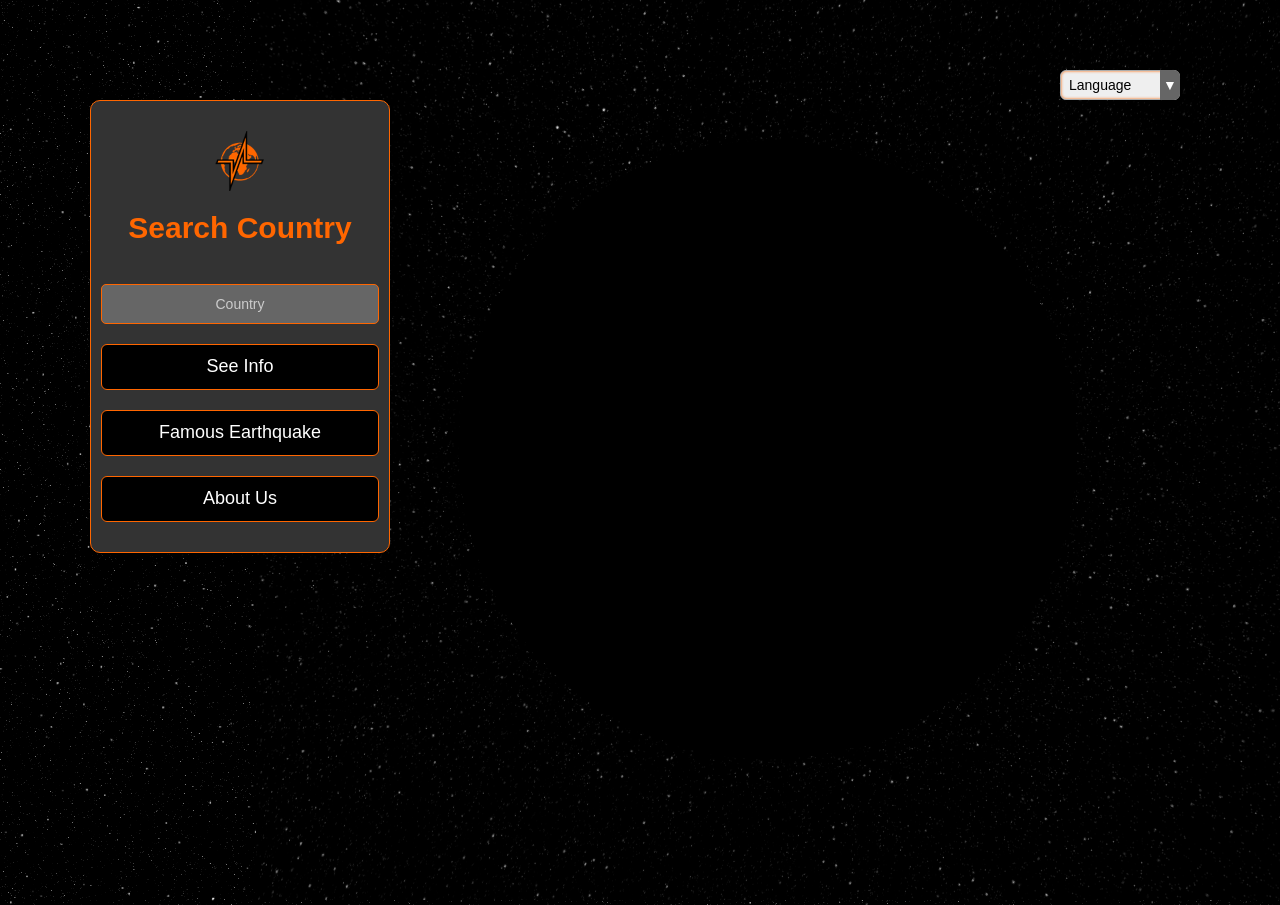
==== src/main/resources/static/index.html @ c45d2ba6 "submit backend code" ====
<!doctype html>
<html>
<head>
    <meta charset="utf-8">
    <meta name="viewport" content="width=device-width, initial-scale=1.0">
    <title>Earth</title>
    <style>
        /*html{width: 100%; height: 100%;}*/
        /*body { width: 100%; height: 100%;margin: 0; overflow: hidden; background-color: #000; }*/
        /*#webgl {*/
        /*width: 100px;*/
        /*height: 100px;*/
        /*}*/
        /*.webgl-error { font: 15px/30px monospace; text-align: center; color: #fff; margin: 50px; }*/
        /*.webgl-error a { color: #fff; }*/

    </style>

    <link rel='icon' href='img/logo_black.ico' type=‘image/x-ico’>
    <script src="js/resource/jquery.min.js"></script>
    <link rel="stylesheet" href="css/bootstrap.min.css">
    <script src="js/resource/bootstrap.min.js"></script>
    <script src="js/resource/three.min.js"></script>
    <script src="js/resource/TrackballControls.js"></script>

    <link rel="stylesheet" href="css/index.css">


    <script src="./js/resource/d3.min.js"></script>
    <script src="js/threeLib/threeLibUtils.js"></script>
    <script src="js/threeLib/threeLibGateway.js"></script>
    <script src="js/graphicLib/graphicLibUtils.js"></script>
    <script src="js/graphicLib/graphicLibGateway.js"></script>
    <script src="js/index.js"></script>
    <script src="js/pagination.js"></script>
    <script src="testgraphicdata/dotdata.js"></script>

</head>
<body>

<aside>
    <img style="width: 60px;" src="img/logo.png">
    <h2>Search Country</h2>
    <input type="text" placeholder="Country">
    <button id="button1" class="btn btn-primary btn-lg" data-toggle="modal" data-target="#modal">
        See Info
    </button>
    <button id="button2" class="btn btn-primary btn-lg" data-toggle="modal" data-target="#modal2">
        Famous Earthquake
    </button>
    <button id="button3" class="btn btn-primary btn-lg" data-toggle="modal" data-target="#modal3">
        About Us
    </button>
</aside>

<div id="modal" class="modal fade" tabindex="-1" role="dialog" aria-labelledby="modalLabel" aria-hidden="true">
    <div class="modal-dialog">
        <div class="modal-content">
            <div class="modal-header">
                <button type="button" class="close" data-dismiss="modal" aria-hidden="true">
                    &times;
                </button>
                <h4 class="modal-title" id="modalLabel">
                    Country Earthquake Analysis
                </h4>
            </div>
            <div id="chartArea" class="modal-body">
            </div>
            <div id="paginationArea" style="text-align: center">
                <ul id="pagination" class="pagination"></ul>
            </div>
        </div>
    </div>
</div>


<div class="modal fade" id="modal2" role="dialog">
    <div class="modal-dialog">

        <!-- Modal content-->
        <div class="modal-content">
            <div class="modal-header">
                <button type="button" class="close" data-dismiss="modal">&times;</button>
                <h4 class="modal-title">6 Famous Earthquakes</h4>
            </div>
            <div class="modal-body">

                <h5><a href="https://en.wikipedia.org/wiki/1906_San_Francisco_earthquake">1. San Francisco, California:
                    April 18, 1906 (Magnitude: About 8)</a></h5>
                <p>In response to growing forces on the Pacific and North American tectonic plates, a horizontal slip
                    amounting to several yards occurred suddenly at 5:12 A.M. local time on the San Andreas Fault for a
                    distance of more than 248 miles (400 kilometers). It went through the city and far outside it, down
                    to a depth of about 6 miles (10 kilometers). This was one of the rare earthquakes in which the fault
                    slip was easily visible at the Earth's surface. Brick buildings in the city collapsed. Even though
                    most of the wooden frame buildings survived the strong shaking, they did not survive the fires that
                    burned for days over several hundred city blocks. The fires caused most of the death toll — about
                    500 people.</p>

                <h5><a href="https://en.wikipedia.org/wiki/1923_Great_Kant%C5%8D_earthquake">2. Tokyo, Japan: September
                    1, 1923 (Magnitude: About 8.25)</a></h5>
                <p>In the years following the San Francisco disaster, a young Japanese seismologist tried to persuade
                    his older colleagues that Tokyo should be prepared for another earthquake like the one in 1703 that
                    had been very destructive. His warnings were not heeded, and in 1923 a great earthquake caused
                    extensive damage in Yokohama and Tokyo by direct shaking and by fires. About 140,000 people
                    died.</p>

                <h5><a href="https://en.wikipedia.org/wiki/1960_Valdivia_earthquake">3. Chile: May 22, 1960 (Magnitude:
                    About 9)</a></h5>
                <p>Forces pushing the Pacific and the South American tectonic plates together caused a fault slip of
                    about 66 feet on a fault surface that was so large — more than 620 miles long and about 124 miles
                    wide — that we associate this earthquake with an entire country. This was one of the two largest
                    earthquakes, in terms of seismic moment, in a century. At the time, there were few instruments
                    operating that could measure very long surface waves. But from the available records, it was
                    apparent for days after this earthquake that the shock made the whole Earth ring like a gigantic
                    bell.</p>

                <h5><a href="https://en.wikipedia.org/wiki/1964_Alaska_earthquake">4. Anchorage, Alaska: March 27, 1964
                    (Magnitude: About 8.5)</a></h5>
                <p>Growing forces pushing the Pacific and the North American tectonic plates toward each other caused
                    the Pacific plate to slip about 42 feet at an angle beneath Alaska and beneath the seafloor just
                    south of the port of Anchorage, which was destroyed. Seismometers that detect surface waves around
                    the world were knocked off scale for hours. When recording resumed, they were measuring surface
                    waves that continued to go around the Earth for several days, again as if the whole Earth were
                    ringing and at exactly the same frequencies as the great Chilean earthquake nearly 4 years earlier.
                    Large amounts of water were almost immediately moved up or down several yards because the main fault
                    surface that broke was beneath the ocean floor. This seafloor motion caused a tsunami, or water
                    wave, that traveled all over the Pacific Ocean, causing further damage, even killing people on a
                    beach in California.</p>

                <h5><a href="https://en.wikipedia.org/wiki/2004_Indian_Ocean_earthquake_and_tsunami">6. Sumatra,
                    Indonesia, Dec. 26, 2004. (Magnitude: About 9.0)</a></h5>
                <p>A 9.0 magnitude earthquake — the largest earthquake in 40 years — caused a powerful tsunami in the
                    Indian Ocean that devastated 12 Asian countries. The earthquake's epicenter was off the west coast
                    of the Indonesian Island of Sumatra. A week later the death toll was estimated at 150,000 — a month
                    later some estimate double that number. Hardest hit were Indonesia (particularly the province of
                    Aceh), Sri Lanka, India, Thailand, and the Maldives. Millions of people lost their homes. Since
                    entire families and towns were destroyed and bodies were swept out to sea, it's possible we will
                    never know the total number lives lost.</p>

            </div>

        </div>

    </div>
</div>

<div class="modal fade" id="modal3" role="dialog">
    <div class="modal-dialog">

        <!-- Modal content-->
        <div class="modal-content">
            <div class="modal-header">
                <button type="button" class="close" data-dismiss="modal">&times;</button>
                <h4 class="modal-title">About Us</h4>
            </div>
            <div class="modal-body">
                <h5>This project is designed to raise attention of the audience on earthquake hazards.</h5>
                <p>In order to raise awareness of the public, our project has created a 3D earth and historical
                    earthquake
                    data points are added to 3D earth accordingly. Graphical analysis of earthquake magnitude v.s. time,
                    number
                    of earthquakes v.s. monthly distribution, earthquake magnitude v.s. Geolocation are provided to user
                    for additional
                    information . Users can also filter earthquake magnitude and countries information accordingly.
                    Informations such as
                    6 famous earthquakes has also been added to the website feature. </p>
            </div>
        </div>

    </div>
</div>

<div id="language">
    <select name="type" title="Select Language">
        <option value="">Language</option>
        <option value="english">English</option>
        <option value="chinese">Chinese</option>
    </select>
</div>

<div style="margin-left: 20%;width: 80%;" id="webgl"></div>

</body>

<script>

    testinggeodata.forEach(function(feature){
        if(feature.properties.alert){
            var newitem={};
            newitem.depth=feature.geometry.coordinates[2];
            newitem.time=feature.properties.time;
            newitem.mag=feature.properties.mag;
            newitem.alert=feature.properties.alert;
            newitem.place=feature.properties.place;
            dotdepthdata.push(newitem);}
    });

    testinggeodata.forEach(function(feature){
        if(feature.properties.time>(new Date("2016-10-1")).getTime()){
            var newitem={};
            newitem.lat=feature.geometry.coordinates[1];
            newitem.lng=feature.geometry.coordinates[0];
            newitem.mag=feature.properties.mag;
            newitem.alert=feature.properties.alert;
            newitem.place=feature.properties.place;
            newitem.time=feature.properties.time;
            dotgeodata.push(newitem);
        }
    });

    renderPagination(20, 1);

    var dataLink = {
        "onload": "/API/Initialize",
        "top10": "/API/top10",
        "dotData": "/API/DotData",
        "yearData": "/API/yearData",
        "depthData": "/API/depthData"
    };

    var top10Data = [{country: 'United States', counts: 600},
        {country: 'China', counts: 400},
        {country: 'Russia', counts: 200},
        {country: 'Japan', counts: 200},
        {country: 'United Kindom', counts: 200},
        {country: 'Indianisia', counts: 200},
        {country: 'blahblahblah', counts: 200},
        {country: 'blah1', counts: 200},
        {country: 'blah2', counts: 200},
        {country: 'blah3', counts: 200}];

    GraphicChart.createGeoDotChart(dotgeodata,"#chartArea",null,"geo diagram","JPN");
//    GraphicChart.createTop10PieChart(top10Data, "#chartArea", null, "top 10");

    function renderPage(pageNumber) {
//        $.ajax({
//            url: '../store/product',
//            type: 'POST',
//            contentType: "application/json; charset=utf-8",
//            async: true,
//            data: JSON.stringify({"storeID": getUrlParameter("storeID"), "pageID": pageNumber}),
//            dataType: 'json',
//            success: function (productListData) {
//                console.log(productListData);
//                renderProductList(productListData.productList);
//                renderPagination(productListData.productNumber, productListData.pageID);
//                bindClickButton();
//                bindLink();
//            }
//        });

        GraphicChart.removeAll();

        if (pageNumber == 1) {
            GraphicChart.createGeoDotChart(dotgeodata,"#chartArea",null,"geo diagram","JPN");
        } else if (pageNumber == 2) {
            GraphicChart.createDepthDotChart(dotdepthdata,"#chartArea",null,"depth diagram");
        } else if (pageNumber == 3) {
            GraphicChart.createTop10PieChart(top10Data, "#chartArea", null, "top 10");
        } else {
            GraphicChart.createYearlyBarChart(yearlydata,"#chartArea", null," yearly report");
        }

        renderPagination(20, pageNumber);
    }

    var yearlydata=[
        {month:"Jan",counts:300},
        {month:"Feb",counts:340},
        {month:"Mar",counts:500},
        {month:"Apr",counts:366},
        {month:"May",counts:500},
        {month:"Jun",counts:345},
        {month:"Jul",counts:390},
        {month:"Aug",counts:600},
        {month:"Sep",counts:432},
        {month:"Oct",counts:501},
        {month:"Nov",counts:600},
        {month:"Dev",counts:483}
    ];
    //
    //GraphicChart.createYearlyBarChart(yearlydata,"#chartArea", null," yearly report");

    var seasonaldata=[
        {dayrange:"1/1-1/10",counts:390},
        {dayrange:"1/11-1/20",counts:300},
        {dayrange:"1/21-1/30",counts:320},
        {dayrange:"1/31-2/9",counts:308},
        {dayrange:"2/10-2/19",counts:330},
        {dayrange:"2/20-3/1",counts:350},
        {dayrange:"3/2-3/11",counts:500},
        {dayrange:"3/12-3/21",counts:300},
        {dayrange:"3/22-3/31",counts:300}
    ];
    //
    //GraphicChart.createSeasonalBarChart(seasonaldata,"#chartArea", null," seasonal report");
    //
    //GraphicChart.createDepthDotChart(dotdepthdata,"#chartArea",null,"depth diagram");

</script>

</html>
---- src/main/resources/static/css/index.css ----
html, body {
    padding: 0;
    margin: 0;
    position: relative;
}

body {
    background: url("../img/galaxy_starfield.png");
}

aside {
    position: absolute;
    left: 90px;
    top: 100px;
    width: 300px;
    z-index: 10000;
    border: 1px solid #ff6600;
    border-radius: 10px;
    background-color: #333333;
    text-align: center;
    padding: 30px 10px;
    box-sizing: border-box;
    pointer-events: auto;
}

aside h2 {
    color: #ff6600;
    width: 100%;
    text-align: center;
    font-weight: bold;
    margin-bottom: 40px;
}

aside input {
    width: 100%;
    height: 40px;
    border-radius: 5px;
    border: 1px solid #ff6600;
    text-align: center;
    background-color: #666;
    color: #fff;
}

::-moz-placeholder { color: #ccc; }
::-webkit-input-placeholder { color:#ccc; }
:-ms-input-placeholder { color:#ccc; }

aside button.btn {
    margin-top: 20px;
    width: 100%;
    border: 1px solid #ff6600;
    background-color: #000;
}

aside button.btn:hover {
    background-color: #666;
    color: #ff6600;
}

#modal {
    position: absolute;
    top: 50px;
    left: 400px;
    width: 600px;
    /*border: 1px solid #ff6600;*/
    box-sizing: border-box;
}

#modal2 {
    position: absolute;
    top: 50px;
    left: 400px;
    width: 600px;
    /*border: 1px solid #ff6600;*/
    box-sizing: border-box;

}
#modal3 {
    position: absolute;
    top: 50px;
    left: 400px;
    width: 600px;
    /*border: 1px solid #ff6600;*/
    box-sizing: border-box;

}
.modal-body {
  height: 400px;
}

#language {
    position: absolute;
    top: 70px;
    right: 100px;
    width: 120px;
    height: 30px;
    display: inline-block;
}

#chartArea {
    height: 400px;
    width: 600px;
}

select {
    width: 100%;
    height: 30px;
    line-height: 30px;
    text-indent: 4px;
    box-shadow: inset 0 0 3px #ff6600;
    border: 1px solid #acacac;
    border-radius: 6px;
    font-family: Arial, Calibri, Tahoma, Verdana, sans-serif;
    font-size: 14px;
    font-weight: 500;
    box-sizing: border-box;
    color: #000;
    cursor: pointer;
    outline: none;
}

select option {
    padding: 4px 10px 4px 10px;
    font-size: 14px;
    font-weight: normal;
}

select option[selected] {
    font-weight: bold
}

select:hover {
    font-weight: 700;
}

select:focus {
    box-shadow: inset 0 0 5px #ff6600;
    font-weight: 600;
}

#language::after {
    content: "\25bc";
    position: absolute;
    top: 0;
    right: 0;
    bottom: 0;
    width: 20px;
    height: 30px;
    line-height: 30px;
    text-align: center;
    background: #666;
    color: #fefefe;
    border-radius: 0 6px 6px 0;
    pointer-events: none;
}

#pagination li a {
    cursor: pointer;
    color: black;
}

#pagination li a.now-button {
    background-color: #ff6600;
    color: #FFF;
    cursor: auto;
}

#pagination li a.unactive-button {
    background-color: #FFF;
    color: #AAA;
    cursor: auto;
}
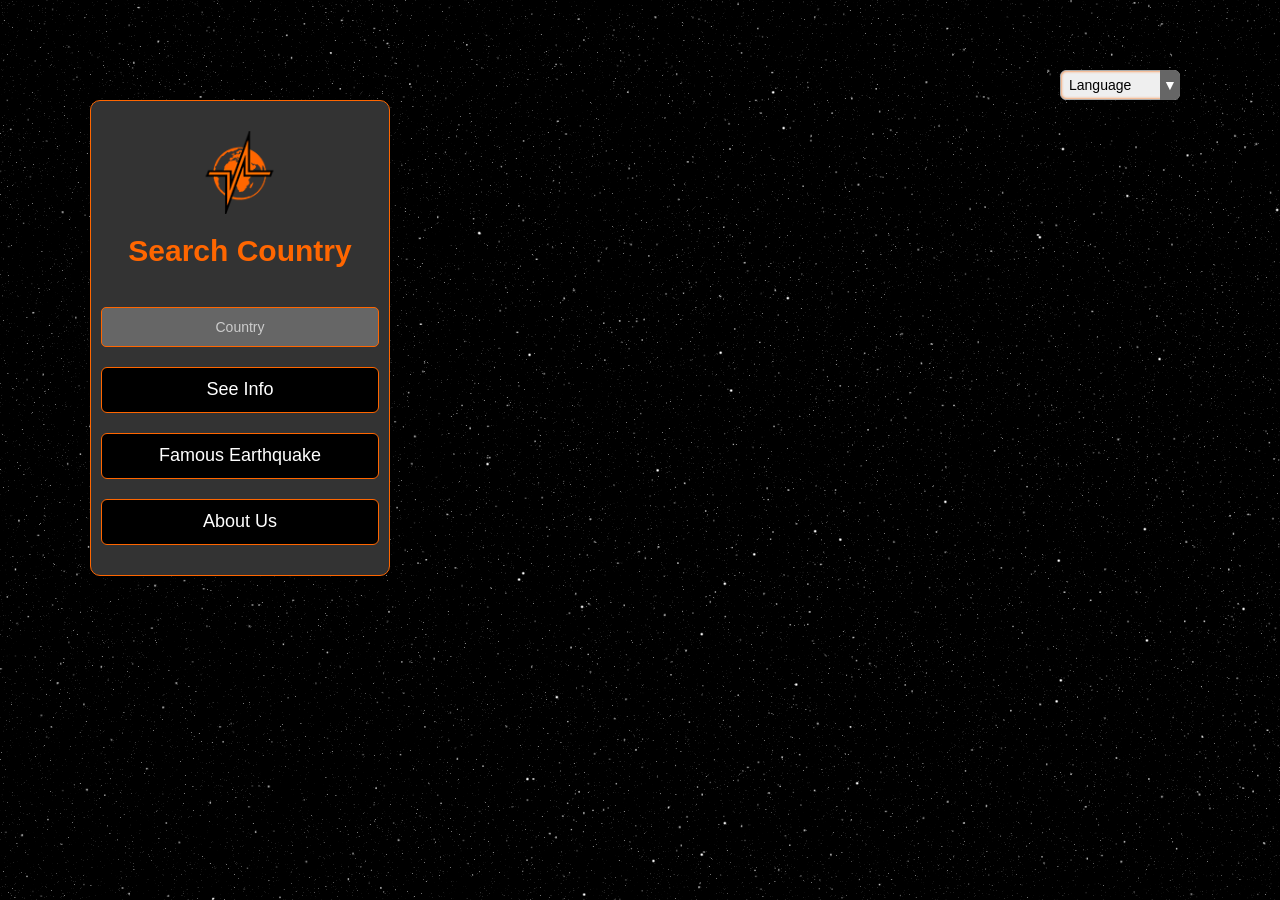
==== commit 8ec4677f: "modify front" ====
--- a/src/main/resources/static/index.html
+++ b/src/main/resources/static/index.html
@@ -3,20 +3,11 @@
 <head>
     <meta charset="utf-8">
     <meta name="viewport" content="width=device-width, initial-scale=1.0">
-    <title>Earth</title>
-    <style>
-        /*html{width: 100%; height: 100%;}*/
-        /*body { width: 100%; height: 100%;margin: 0; overflow: hidden; background-color: #000; }*/
-        /*#webgl {*/
-        /*width: 100px;*/
-        /*height: 100px;*/
-        /*}*/
-        /*.webgl-error { font: 15px/30px monospace; text-align: center; color: #fff; margin: 50px; }*/
-        /*.webgl-error a { color: #fff; }*/
+    <title>Earthquake Checker - Live Earthquake Heat Map</title>
+    <meta name="description"
+          content="Earthquake Checker collects earthquake data from USGS, shows these information on a 3D earth model with graphical analysis. "/>
 
-    </style>
-
-    <link rel='icon' href='img/logo_black.ico' type=‘image/x-ico’>
+    <link rel='icon' href='img/logo_black.ico' type='image/x-ico' title='Earthquake Checker Small Logo'>
     <script src="js/resource/jquery.min.js"></script>
     <link rel="stylesheet" href="css/bootstrap.min.css">
     <script src="js/resource/bootstrap.min.js"></script>
@@ -24,7 +15,7 @@
     <script src="js/resource/TrackballControls.js"></script>
 
     <link rel="stylesheet" href="css/index.css">
-
+    <link rel="stylesheet" href="css/indexMobile.css">
 
     <script src="./js/resource/d3.min.js"></script>
     <script src="js/threeLib/threeLibUtils.js"></script>
@@ -32,25 +23,41 @@
     <script src="js/graphicLib/graphicLibUtils.js"></script>
     <script src="js/graphicLib/graphicLibGateway.js"></script>
     <script src="js/index.js"></script>
-    <script src="js/pagination.js"></script>
+    <script src="js/resource/pagination.js"></script>
+    <script src="js/text.js"></script>
+    <script src="js/localization.js"></script>
     <script src="testgraphicdata/dotdata.js"></script>
 
 </head>
 <body>
 
+<img id="smallIcon" src="img/logo.png" title='Small Earthquake Checker Logo'
+     alt='Small Logo of Earthquake Checker website'>
+
+<nav id="hideNav">
+    <h2></h2>
+    <input type="text" placeholder="">
+    <button id="smallButton1" class="btn" data-toggle="modal" data-target="#modal"></button>
+    <button id="smallButton2" class="btn" data-toggle="modal" data-target="#modal2"></button>
+    <button id="smallButton3" class="btn" data-toggle="modal" data-target="#modal3"></button>
+    <div>
+        <select name="type" title="Select Language">
+            <option value=""></option>
+            <option value="english"></option>
+            <option value="chinese"></option>
+        </select>
+    </div>
+</nav>
+
+<div id="curtain"></div>
+
 <aside>
-    <img style="width: 60px;" src="img/logo.png">
-    <h2>Search Country</h2>
-    <input type="text" placeholder="Country">
-    <button id="button1" class="btn btn-primary btn-lg" data-toggle="modal" data-target="#modal">
-        See Info
-    </button>
-    <button id="button2" class="btn btn-primary btn-lg" data-toggle="modal" data-target="#modal2">
-        Famous Earthquake
-    </button>
-    <button id="button3" class="btn btn-primary btn-lg" data-toggle="modal" data-target="#modal3">
-        About Us
-    </button>
+    <img src="img/logo.png" title="Earthquake Checker Logo" alt="Logo of Earthquake Checker website">
+    <h2></h2>
+    <input type="text" placeholder="">
+    <button id="button1" class="btn btn-primary btn-lg" data-toggle="modal" data-target="#modal"></button>
+    <button id="button2" class="btn btn-primary btn-lg" data-toggle="modal" data-target="#modal2"></button>
+    <button id="button3" class="btn btn-primary btn-lg" data-toggle="modal" data-target="#modal3"></button>
 </aside>
 
 <div id="modal" class="modal fade" tabindex="-1" role="dialog" aria-labelledby="modalLabel" aria-hidden="true">
@@ -60,9 +67,7 @@
                 <button type="button" class="close" data-dismiss="modal" aria-hidden="true">
                     &times;
                 </button>
-                <h4 class="modal-title" id="modalLabel">
-                    Country Earthquake Analysis
-                </h4>
+                <h4 class="modal-title" id="modalLabel"></h4>
             </div>
             <div id="chartArea" class="modal-body">
             </div>
@@ -73,69 +78,32 @@
     </div>
 </div>
 
-
 <div class="modal fade" id="modal2" role="dialog">
     <div class="modal-dialog">
-
-        <!-- Modal content-->
         <div class="modal-content">
             <div class="modal-header">
                 <button type="button" class="close" data-dismiss="modal">&times;</button>
-                <h4 class="modal-title">6 Famous Earthquakes</h4>
+                <h4 class="modal-title"></h4>
             </div>
             <div class="modal-body">
 
-                <h5><a href="https://en.wikipedia.org/wiki/1906_San_Francisco_earthquake">1. San Francisco, California:
-                    April 18, 1906 (Magnitude: About 8)</a></h5>
-                <p>In response to growing forces on the Pacific and North American tectonic plates, a horizontal slip
-                    amounting to several yards occurred suddenly at 5:12 A.M. local time on the San Andreas Fault for a
-                    distance of more than 248 miles (400 kilometers). It went through the city and far outside it, down
-                    to a depth of about 6 miles (10 kilometers). This was one of the rare earthquakes in which the fault
-                    slip was easily visible at the Earth's surface. Brick buildings in the city collapsed. Even though
-                    most of the wooden frame buildings survived the strong shaking, they did not survive the fires that
-                    burned for days over several hundred city blocks. The fires caused most of the death toll — about
-                    500 people.</p>
+                <h5><a href="https://en.wikipedia.org/wiki/1906_San_Francisco_earthquake"></a></h5>
+                <p></p>
 
-                <h5><a href="https://en.wikipedia.org/wiki/1923_Great_Kant%C5%8D_earthquake">2. Tokyo, Japan: September
-                    1, 1923 (Magnitude: About 8.25)</a></h5>
-                <p>In the years following the San Francisco disaster, a young Japanese seismologist tried to persuade
-                    his older colleagues that Tokyo should be prepared for another earthquake like the one in 1703 that
-                    had been very destructive. His warnings were not heeded, and in 1923 a great earthquake caused
-                    extensive damage in Yokohama and Tokyo by direct shaking and by fires. About 140,000 people
-                    died.</p>
+                <h5><a href="https://en.wikipedia.org/wiki/1923_Great_Kant%C5%8D_earthquake"></a></h5>
+                <p></p>
 
-                <h5><a href="https://en.wikipedia.org/wiki/1960_Valdivia_earthquake">3. Chile: May 22, 1960 (Magnitude:
-                    About 9)</a></h5>
-                <p>Forces pushing the Pacific and the South American tectonic plates together caused a fault slip of
-                    about 66 feet on a fault surface that was so large — more than 620 miles long and about 124 miles
-                    wide — that we associate this earthquake with an entire country. This was one of the two largest
-                    earthquakes, in terms of seismic moment, in a century. At the time, there were few instruments
-                    operating that could measure very long surface waves. But from the available records, it was
-                    apparent for days after this earthquake that the shock made the whole Earth ring like a gigantic
-                    bell.</p>
+                <h5><a href="https://en.wikipedia.org/wiki/1960_Valdivia_earthquake"></a></h5>
+                <p></p>
 
-                <h5><a href="https://en.wikipedia.org/wiki/1964_Alaska_earthquake">4. Anchorage, Alaska: March 27, 1964
-                    (Magnitude: About 8.5)</a></h5>
-                <p>Growing forces pushing the Pacific and the North American tectonic plates toward each other caused
-                    the Pacific plate to slip about 42 feet at an angle beneath Alaska and beneath the seafloor just
-                    south of the port of Anchorage, which was destroyed. Seismometers that detect surface waves around
-                    the world were knocked off scale for hours. When recording resumed, they were measuring surface
-                    waves that continued to go around the Earth for several days, again as if the whole Earth were
-                    ringing and at exactly the same frequencies as the great Chilean earthquake nearly 4 years earlier.
-                    Large amounts of water were almost immediately moved up or down several yards because the main fault
-                    surface that broke was beneath the ocean floor. This seafloor motion caused a tsunami, or water
-                    wave, that traveled all over the Pacific Ocean, causing further damage, even killing people on a
-                    beach in California.</p>
+                <h5><a href="https://en.wikipedia.org/wiki/1964_Alaska_earthquake"></a></h5>
+                <p></p>
 
-                <h5><a href="https://en.wikipedia.org/wiki/2004_Indian_Ocean_earthquake_and_tsunami">6. Sumatra,
-                    Indonesia, Dec. 26, 2004. (Magnitude: About 9.0)</a></h5>
-                <p>A 9.0 magnitude earthquake — the largest earthquake in 40 years — caused a powerful tsunami in the
-                    Indian Ocean that devastated 12 Asian countries. The earthquake's epicenter was off the west coast
-                    of the Indonesian Island of Sumatra. A week later the death toll was estimated at 150,000 — a month
-                    later some estimate double that number. Hardest hit were Indonesia (particularly the province of
-                    Aceh), Sri Lanka, India, Thailand, and the Maldives. Millions of people lost their homes. Since
-                    entire families and towns were destroyed and bodies were swept out to sea, it's possible we will
-                    never know the total number lives lost.</p>
+                <h5><a href="https://en.wikipedia.org/wiki/1976_Tangshan_earthquake"></a></h5>
+                <p></p>
+
+                <h5><a href="https://en.wikipedia.org/wiki/2004_Indian_Ocean_earthquake_and_tsunami"></a></h5>
+                <p></p>
 
             </div>
 
@@ -146,24 +114,14 @@
 
 <div class="modal fade" id="modal3" role="dialog">
     <div class="modal-dialog">
-
-        <!-- Modal content-->
         <div class="modal-content">
             <div class="modal-header">
                 <button type="button" class="close" data-dismiss="modal">&times;</button>
-                <h4 class="modal-title">About Us</h4>
+                <h4 class="modal-title" id="about"></h4>
             </div>
             <div class="modal-body">
-                <h5>This project is designed to raise attention of the audience on earthquake hazards.</h5>
-                <p>In order to raise awareness of the public, our project has created a 3D earth and historical
-                    earthquake
-                    data points are added to 3D earth accordingly. Graphical analysis of earthquake magnitude v.s. time,
-                    number
-                    of earthquakes v.s. monthly distribution, earthquake magnitude v.s. Geolocation are provided to user
-                    for additional
-                    information . Users can also filter earthquake magnitude and countries information accordingly.
-                    Informations such as
-                    6 famous earthquakes has also been added to the website feature. </p>
+                <h5></h5>
+                <p></p>
             </div>
         </div>
 
@@ -172,41 +130,17 @@
 
 <div id="language">
     <select name="type" title="Select Language">
-        <option value="">Language</option>
-        <option value="english">English</option>
-        <option value="chinese">Chinese</option>
+        <option value=""></option>
+        <option value="english"></option>
+        <option value="chinese"></option>
     </select>
 </div>
 
-<div style="margin-left: 20%;width: 80%;" id="webgl"></div>
+<div id="webgl"></div>
 
 </body>
 
 <script>
-
-    testinggeodata.forEach(function(feature){
-        if(feature.properties.alert){
-            var newitem={};
-            newitem.depth=feature.geometry.coordinates[2];
-            newitem.time=feature.properties.time;
-            newitem.mag=feature.properties.mag;
-            newitem.alert=feature.properties.alert;
-            newitem.place=feature.properties.place;
-            dotdepthdata.push(newitem);}
-    });
-
-    testinggeodata.forEach(function(feature){
-        if(feature.properties.time>(new Date("2016-10-1")).getTime()){
-            var newitem={};
-            newitem.lat=feature.geometry.coordinates[1];
-            newitem.lng=feature.geometry.coordinates[0];
-            newitem.mag=feature.properties.mag;
-            newitem.alert=feature.properties.alert;
-            newitem.place=feature.properties.place;
-            newitem.time=feature.properties.time;
-            dotgeodata.push(newitem);
-        }
-    });
 
     renderPagination(20, 1);
 
@@ -218,85 +152,24 @@
         "depthData": "/API/depthData"
     };
 
-    var top10Data = [{country: 'United States', counts: 600},
-        {country: 'China', counts: 400},
-        {country: 'Russia', counts: 200},
-        {country: 'Japan', counts: 200},
-        {country: 'United Kindom', counts: 200},
-        {country: 'Indianisia', counts: 200},
-        {country: 'blahblahblah', counts: 200},
-        {country: 'blah1', counts: 200},
-        {country: 'blah2', counts: 200},
-        {country: 'blah3', counts: 200}];
+    var Global_Country_Name = "Japan";
 
-    GraphicChart.createGeoDotChart(dotgeodata,"#chartArea",null,"geo diagram","JPN");
-//    GraphicChart.createTop10PieChart(top10Data, "#chartArea", null, "top 10");
+    GraphicChart.createGeoDotChart(dotgeodata, "#chartArea", null, "geo diagram", "JPN");
 
-    function renderPage(pageNumber) {
-//        $.ajax({
-//            url: '../store/product',
-//            type: 'POST',
-//            contentType: "application/json; charset=utf-8",
-//            async: true,
-//            data: JSON.stringify({"storeID": getUrlParameter("storeID"), "pageID": pageNumber}),
-//            dataType: 'json',
-//            success: function (productListData) {
-//                console.log(productListData);
-//                renderProductList(productListData.productList);
-//                renderPagination(productListData.productNumber, productListData.pageID);
-//                bindClickButton();
-//                bindLink();
-//            }
-//        });
-
-        GraphicChart.removeAll();
-
-        if (pageNumber == 1) {
-            GraphicChart.createGeoDotChart(dotgeodata,"#chartArea",null,"geo diagram","JPN");
-        } else if (pageNumber == 2) {
-            GraphicChart.createDepthDotChart(dotdepthdata,"#chartArea",null,"depth diagram");
-        } else if (pageNumber == 3) {
-            GraphicChart.createTop10PieChart(top10Data, "#chartArea", null, "top 10");
-        } else {
-            GraphicChart.createYearlyBarChart(yearlydata,"#chartArea", null," yearly report");
-        }
-
-        renderPagination(20, pageNumber);
-    }
-
-    var yearlydata=[
-        {month:"Jan",counts:300},
-        {month:"Feb",counts:340},
-        {month:"Mar",counts:500},
-        {month:"Apr",counts:366},
-        {month:"May",counts:500},
-        {month:"Jun",counts:345},
-        {month:"Jul",counts:390},
-        {month:"Aug",counts:600},
-        {month:"Sep",counts:432},
-        {month:"Oct",counts:501},
-        {month:"Nov",counts:600},
-        {month:"Dev",counts:483}
-    ];
-    //
-    //GraphicChart.createYearlyBarChart(yearlydata,"#chartArea", null," yearly report");
-
-    var seasonaldata=[
-        {dayrange:"1/1-1/10",counts:390},
-        {dayrange:"1/11-1/20",counts:300},
-        {dayrange:"1/21-1/30",counts:320},
-        {dayrange:"1/31-2/9",counts:308},
-        {dayrange:"2/10-2/19",counts:330},
-        {dayrange:"2/20-3/1",counts:350},
-        {dayrange:"3/2-3/11",counts:500},
-        {dayrange:"3/12-3/21",counts:300},
-        {dayrange:"3/22-3/31",counts:300}
-    ];
-    //
-    //GraphicChart.createSeasonalBarChart(seasonaldata,"#chartArea", null," seasonal report");
-    //
-    //GraphicChart.createDepthDotChart(dotdepthdata,"#chartArea",null,"depth diagram");
+    var getDiagramData = function (url, method, inputData, chartCreation, heading) {
+        $.ajax({
+            url: url,
+            type: method ? method : "GET",
+            contentType: "application/json; charset=utf-8",
+            async: true,
+            data: data,
+            dataType: 'json',
+            success: function (data) {
+                chartCreation(data, "#chartArea", null, heading, data[0].iso3);
+            }
+        });
+    };
 
 </script>
 
-</html>+</html>
--- a/src/main/resources/static/css/index.css
+++ b/src/main/resources/static/css/index.css
@@ -8,6 +8,18 @@
     background: url("../img/galaxy_starfield.png");
 }
 
+.diagramHeader {
+    width: 100%;
+    text-align: center;
+    color: #000;
+    font-weight: bold;
+}
+
+.info {
+    z-index: 10000;
+    color: #000;
+}
+
 aside {
     position: absolute;
     left: 90px;
@@ -16,11 +28,16 @@
     z-index: 10000;
     border: 1px solid #ff6600;
     border-radius: 10px;
-    background-color: #333333;
+    background-color: #333;
     text-align: center;
     padding: 30px 10px;
     box-sizing: border-box;
     pointer-events: auto;
+    display: none;
+}
+
+aside img {
+    width: 30%;
 }
 
 aside h2 {
@@ -41,9 +58,17 @@
     color: #fff;
 }
 
-::-moz-placeholder { color: #ccc; }
-::-webkit-input-placeholder { color:#ccc; }
-:-ms-input-placeholder { color:#ccc; }
+::-moz-placeholder {
+    color: #ccc;
+}
+
+::-webkit-input-placeholder {
+    color: #ccc;
+}
+
+:-ms-input-placeholder {
+    color: #ccc;
+}
 
 aside button.btn {
     margin-top: 20px;
@@ -57,35 +82,77 @@
     color: #ff6600;
 }
 
+aside button.btn:focus {
+    background-color: #666;
+    color: #ff6600;
+}
+
 #modal {
+    position: absolute;
+    top: 50px;
+    margin-left: 100px;
+    width: 100%;
+    /*border: 1px solid #ff6600;*/
+    box-sizing: border-box;
+    height: 650px;
+    overflow: scroll;
+    z-index: 9999;
+
+}
+
+#modal2, #modal3 {
+    position: absolute;
+    top: 50px;
+    margin-left: 100px;
+    width: 100%;
+    /*border: 1px solid #ff6600;*/
+    /*box-sizing: border-box;*/
+    height: 650px;
+    overflow: scroll;
+    z-index: 9999;
+    /*background-color: #333333;*/
+}
+
+#modalLabel, #about, #famous {
+    color: #FF6600;
+}
+
+/*#modal2 {
     position: absolute;
     top: 50px;
     left: 400px;
     width: 600px;
-    /*border: 1px solid #ff6600;*/
-    box-sizing: border-box;
-}
-
-#modal2 {
+    border: 1px solid #ff6600;
+    box-sizing: border-box;
+}
+#modal3 {
     position: absolute;
     top: 50px;
     left: 400px;
     width: 600px;
-    /*border: 1px solid #ff6600;*/
-    box-sizing: border-box;
-
-}
-#modal3 {
-    position: absolute;
-    top: 50px;
-    left: 400px;
-    width: 600px;
-    /*border: 1px solid #ff6600;*/
-    box-sizing: border-box;
-
-}
-.modal-body {
-  height: 400px;
+    border: 1px solid #ff6600;
+    box-sizing: border-box;
+
+}*/
+.modal .modal-body {
+    height: 500px;
+    overflow: scroll;
+    color: #CCCCCC;
+
+}
+
+.modal2 .modal-body {
+    height: 500px;
+    overflow: scroll;
+    background-color: #333333;
+    color: #CCCCCC;
+}
+
+.modal3 .modal-body {
+    height: 500px;
+    overflow: scroll;
+    background-color: #333333;
+    color: #CCCCCC;
 }
 
 #language {
@@ -94,11 +161,11 @@
     right: 100px;
     width: 120px;
     height: 30px;
-    display: inline-block;
+    display: none;
 }
 
 #chartArea {
-    height: 400px;
+    height: 100%;
     width: 600px;
 }
 
@@ -123,6 +190,7 @@
     padding: 4px 10px 4px 10px;
     font-size: 14px;
     font-weight: normal;
+    box-sizing: border-box;
 }
 
 select option[selected] {
@@ -170,3 +238,72 @@
     color: #AAA;
     cursor: auto;
 }
+
+#webgl {
+    margin-left: 20%;
+    width: 80%;
+}
+
+#modal .modal-header, #modal2 .modal-header, #modal3 .modal-header {
+    background: #000;
+    border: 1px solid #ff6600;
+    color: #ff6600;
+}
+
+#modal .modal-content {
+    border: 1px solid #ff6600;
+}
+
+#modal .modal-header button {
+    color: #ff6600;
+}
+
+#modal2 .modal-header button, #modal3 .modal-header button {
+    color: #ff6600;
+}
+
+#modal2 .modal-body, #modal3 .modal-body {
+    background-color: #333;
+    border: 1px solid #ff6600;
+}
+
+#modal2 .modal-body h5 a, #modal3 .modal-body h5 {
+    color: #ff6600;
+}
+
+#modal2 .modal-body p, #modal3 .modal-body p {
+    color: #ccc;
+}
+
+@media screen and (max-width: 400px) {
+
+    #modal, #modal2, #modal3 {
+        width: 100%;
+        margin-left: 0;
+    }
+
+    #chartArea {
+        margin-left: 0;
+        width: 100%;
+    }
+
+    .modal .modal-body {
+        width: 100%;
+        margin-left: 0;
+    }
+
+    .modal2 .modal-body {
+        width: 100%;
+        margin-left: 0;
+    }
+
+    .modal3 .modal-body {
+        width: 100%;
+        margin-left: 0;
+    }
+
+    #webgl {
+        margin-left: 0;
+        width: 100%;
+    }
+}
--- a/src/main/resources/static/css/indexMobile.css
+++ b/src/main/resources/static/css/indexMobile.css
@@ -0,0 +1,82 @@
+#hideNav {
+    position: absolute;
+    top: 0;
+    width: 100%;
+    background-color: #666;
+    display: none;
+    z-index: 100;
+    padding: 8px;
+    box-sizing: border-box;
+}
+
+#hideNav h2 {
+    text-align: center;
+    font-size: 20px;
+    font-weight: bold;
+    line-height: 35px;
+    color: #ff6600;
+}
+
+#hideNav input {
+    width: 100%;
+    height: 30px;
+    border-radius: 5px;
+    border: 1px solid #ff6600;
+    text-align: center;
+    background-color: #666;
+    color: #fff;
+}
+
+#hideNav button.btn {
+    height: 30px;
+    margin-top: 10px;
+    width: 100%;
+    border: 1px solid #ff6600;
+    background-color: #000;
+    color: white;
+}
+
+#hideNav button.btn:hover {
+    background-color: #666;
+    color: #ff6600;
+}
+
+#hideNav > div {
+    position: relative;
+    margin-top: 10px;
+}
+
+#hideNav > div::after {
+    content: "\25bc";
+    position: absolute;
+    top: 0;
+    right: 0;
+    bottom: 0;
+    width: 20px;
+    height: 30px;
+    line-height: 30px;
+    text-align: center;
+    background: #ff6600;
+    color: #fefefe;
+    border-radius: 0 6px 6px 0;
+    pointer-events: none;
+}
+
+#curtain {
+    position: absolute;
+    top: 0;
+    left: 0;
+    width: 100%;
+    height: 100%;
+    background-color: #aaaaaa;
+    z-index: 10;
+    opacity: 0.5;
+    display: none;
+}
+
+#smallIcon {
+    position: absolute;
+    left: 0;
+    width: 90px;
+    display: none;
+}
